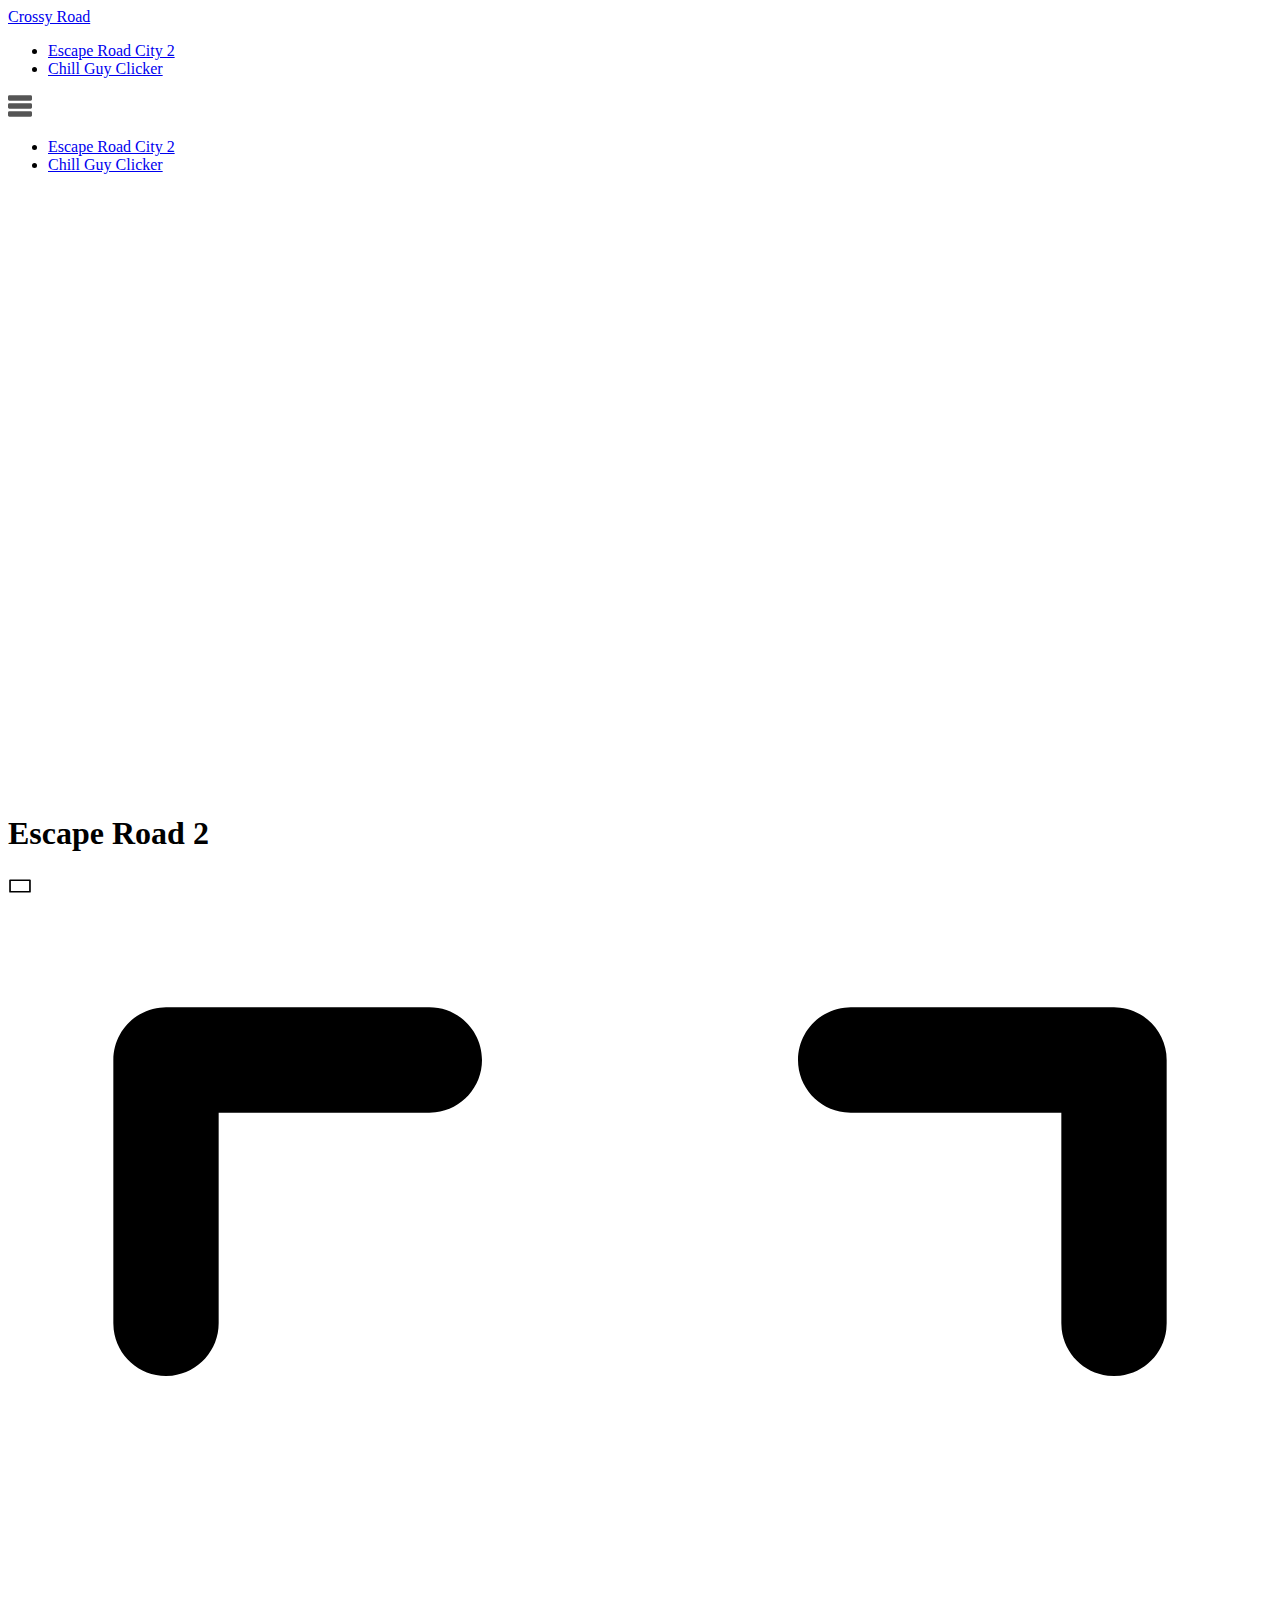
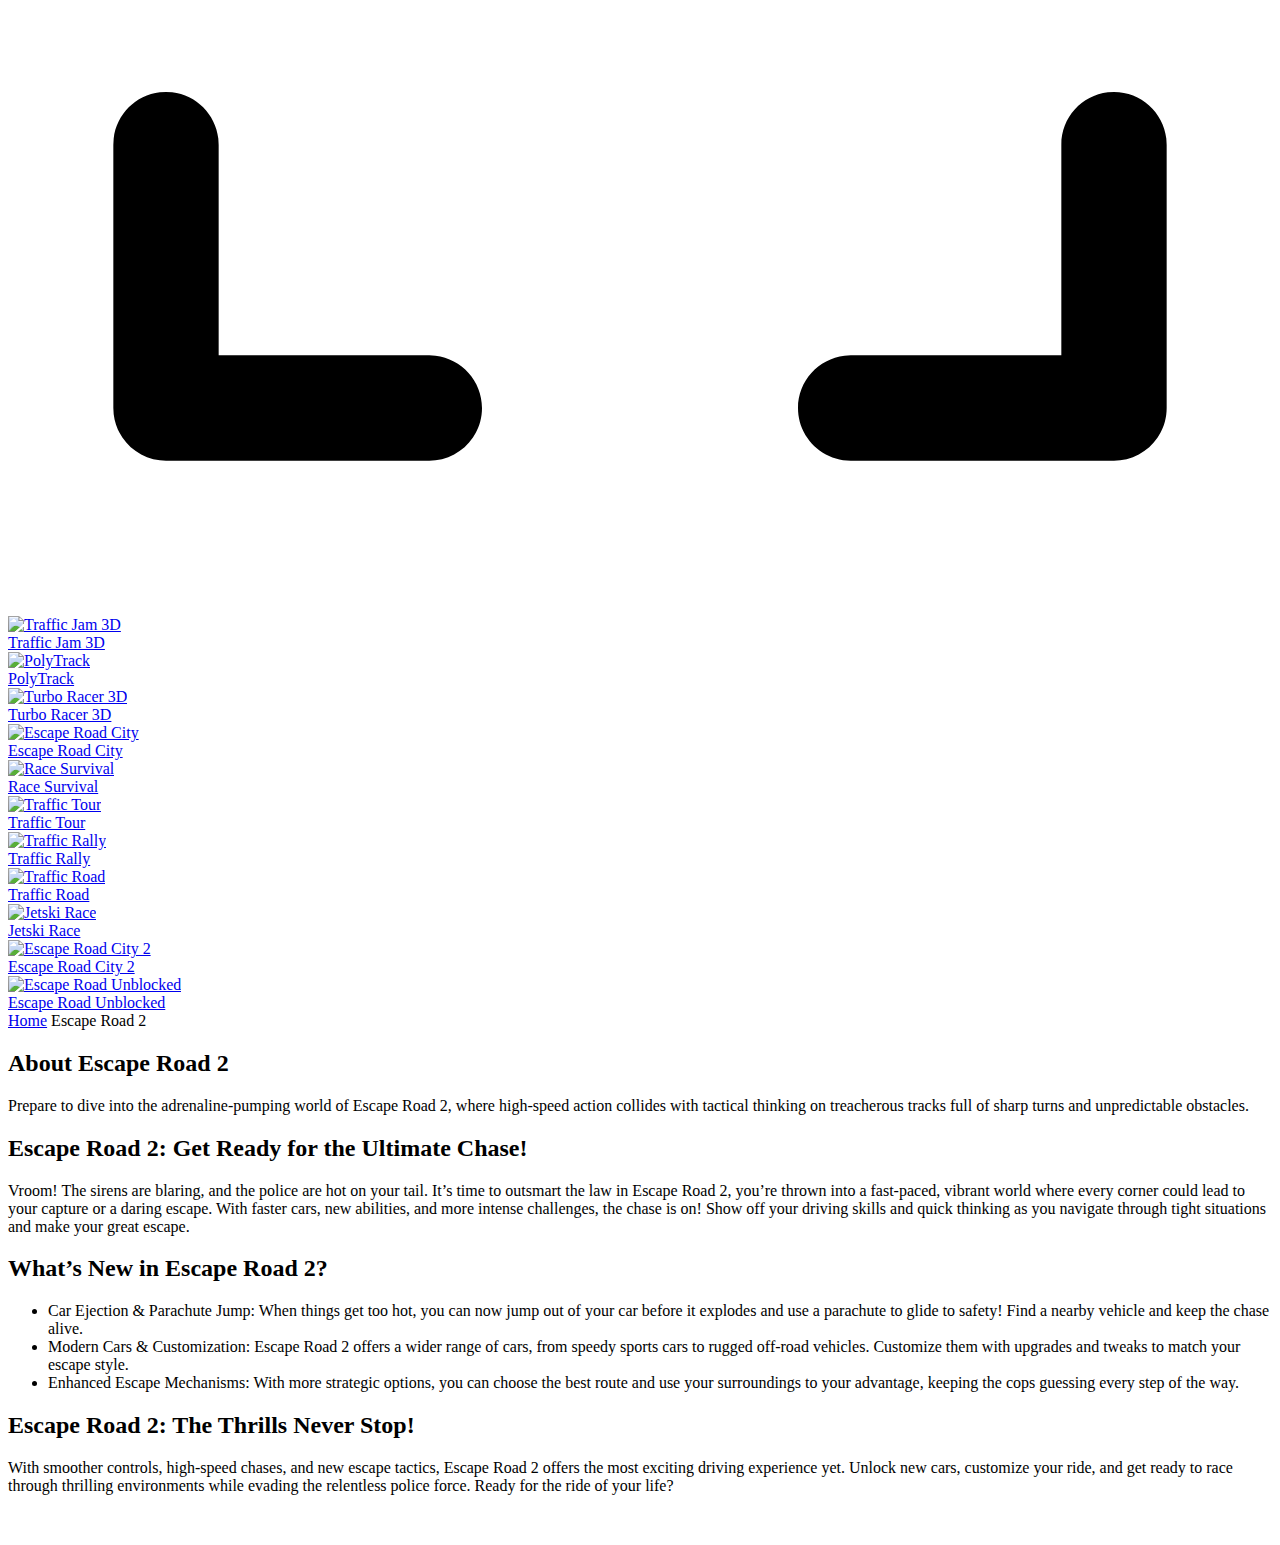
==== escape-road-2.html @ 3a6bf455 "Add files via upload" ====
<!DOCTYPE html>
<html lang="en-US">
<head>
    <meta charset="utf-8">
    <meta http-equiv="X-UA-Compatible" content="IE=edge">
    <meta name="viewport" content="width=device-width, initial-scale=1.0, shrink-to-fit=no">
    <meta http-equiv="content-language" content="en">
    <meta name="external" content="true">
    <meta name="distribution" content="Global">
    <meta http-equiv="audience" content="General">
    <link rel="icon" href="rs/imgs/crossy-road2.png">
    <title>Escape Road 2 - Crossy Road</title>
    <meta name="keywords" content="escape road 2">
    <meta name="news_keywords" content="escape road 2">
    <meta name="description" content="Escape Road 2 - Crossy Road">
    <link rel="stylesheet" type="text/css" href="rs/css/all.css">
    <link rel="preconnect" href="https://fonts.googleapis.com">
    <link rel="preconnect" href="https://fonts.gstatic.com" crossorigin>
    <link href="https://fonts.googleapis.com/css2?family=Nunito+Sans:wght@500;600;700&display=swap" rel="stylesheet">
</head>

<body><!--MENU-->
<header id="header">
    <div class="container">
        <div class="row">
            <div class="p-r d-flex sp al header-bar">
                <div class="bar-logo">
                    <a class="logo-text" href="/">Crossy Road</a>
                </div>
                <nav class="navigation">
                    <ul>
                                                    <li>
                                <a class="menu-link" href="/escape-road-city-2">
                                    <span class="text-menu-link">Escape Road City 2</span>
                                </a>
                            </li>
                                                    <li>
                                <a class="menu-link" href="/chill-guy-clicker">
                                    <span class="text-menu-link">Chill Guy Clicker</span>
                                </a>
                            </li>
                                            </ul>
                </nav>
                <div class="center-box merge_icon icon-menu-mobile">
                    <svg fill="#555" height="24" viewBox="0 -21 384 384" width="24" xmlns="http://www.w3.org/2000/svg">
                        <path d="m362.667969 0h-341.335938c-11.753906 0-21.332031 9.578125-21.332031 21.332031v42.667969c0 11.753906 9.578125 21.332031 21.332031 21.332031h341.335938c11.753906 0 21.332031-9.578125 21.332031-21.332031v-42.667969c0-11.753906-9.578125-21.332031-21.332031-21.332031zm0 0">
                        </path>
                        <path d="m362.667969 128h-341.335938c-11.753906 0-21.332031 9.578125-21.332031 21.332031v42.667969c0 11.753906 9.578125 21.332031 21.332031 21.332031h341.335938c11.753906 0 21.332031-9.578125 21.332031-21.332031v-42.667969c0-11.753906-9.578125-21.332031-21.332031-21.332031zm0 0">
                        </path>
                        <path d="m362.667969 256h-341.335938c-11.753906 0-21.332031 9.578125-21.332031 21.332031v42.667969c0 11.753906 9.578125 21.332031 21.332031 21.332031h341.335938c11.753906 0 21.332031-9.578125 21.332031-21.332031v-42.667969c0-11.753906-9.578125-21.332031-21.332031-21.332031zm0 0">
                        </path>
                    </svg>
                </div>
            </div>
        </div>
    </div>

    <!--Mobil MENU-->
    <div class="mobile-dropdown" id="mobile-dropdown">
        <div class="container">
            <div class="row">
                <nav class="nav-mobile-controler">
                    <ul>
                                                    <li>
                                <a class="menu-link-mobile" href="/escape-road-city-2">
                                    <span class="text-menu-link">Escape Road City 2</span>
                                </a>
                            </li>
                                                    <li>
                                <a class="menu-link-mobile" href="/chill-guy-clicker">
                                    <span class="text-menu-link">Chill Guy Clicker</span>
                                </a>
                            </li>
                                            </ul>
                </nav>
            </div>
        </div>
    </div>
    <!--END Mobile menu-->
</header>
<!--END MENU--><!--GAME PLAY-->
<div id="game-page" class="main">
    <div class="container">
        <div class="row-flex">
            <div class="main-flex">
                <div class="row">
                    <div class="frame-box-game">
                        <iframe title="Escape Road 2" id="iframehtml5" class="d-block" width="100%" height="600px" target="_parent" src="https://sprunkiphase3.io/escape-road-2.embed/" frameborder="0" border="0" scrolling="no" allowfullscreen=""></iframe>
                        <div class="header-game">
                            <div class="box-header">
                                <h1>Escape Road 2</h1>
                                <div class="header-game-extend">
                                    <span class="us-expand" id="half-expand" onclick="theaterMode()">
                                        <svg class="scale-anim" width="24" height="24" viewBox="0 0 100 100" xmlns="http://www.w3.org/2000/svg" xmlns:xlink="http://www.w3.org/1999/xlink" aria-hidden="true" role="img" class="iconify iconify--gis" preserveAspectRatio="xMidYMid meet">
                                            <path d="M8.5 22.5A3.5 3.5 0 0 0 5 26v48a3.5 3.5 0 0 0 3.5 3.5h83A3.5 3.5 0 0 0 95 74V26a3.5 3.5 0 0 0-3.5-3.5h-83zm3.5 7h76v41H12v-41z">
                                            </path>
                                        </svg>
                                    </span>
                                    <span class="expand-btn" id="expand">
                                        <svg class="scale-anim" viewBox="0 0 24 24" xmlns="http://www.w3.org/2000/svg">
                                            <path d="M3,15 L3.11662113,15.0067277 C3.57570299,15.0600494 3.93995063,15.424297 3.99327227,15.8833789 L4,16 L4,20 L8,20 L8.11662113,20.0067277 C8.61395981,20.0644928 9,20.4871642 9,21 C9,21.5128358 8.61395981,21.9355072 8.11662113,21.9932723 L8,22 L3,22 L2.88337887,21.9932723 C2.42429701,21.9399506 2.06004937,21.575703 2.00672773,21.1166211 L2,21 L2,16 L2.00672773,15.8833789 C2.06004937,15.424297 2.42429701,15.0600494 2.88337887,15.0067277 L3,15 Z M21,15 C21.5128358,15 21.9355072,15.3860402 21.9932723,15.8833789 L22,16 L22,21 C22,21.5128358 21.6139598,21.9355072 21.1166211,21.9932723 L21,22 L16,22 C15.4477153,22 15,21.5522847 15,21 C15,20.4871642 15.3860402,20.0644928 15.8833789,20.0067277 L16,20 L20,20 L20,16 C20,15.4871642 20.3860402,15.0644928 20.8833789,15.0067277 L21,15 Z M8,2 C8.55228475,2 9,2.44771525 9,3 C9,3.51283584 8.61395981,3.93550716 8.11662113,3.99327227 L8,4 L4,4 L4,8 C4,8.51283584 3.61395981,8.93550716 3.11662113,8.99327227 L3,9 C2.48716416,9 2.06449284,8.61395981 2.00672773,8.11662113 L2,8 L2,3 C2,2.48716416 2.38604019,2.06449284 2.88337887,2.00672773 L3,2 L8,2 Z M21,2 L21.1166211,2.00672773 C21.575703,2.06004937 21.9399506,2.42429701 21.9932723,2.88337887 L22,3 L22,8 L21.9932723,8.11662113 C21.9399506,8.57570299 21.575703,8.93995063 21.1166211,8.99327227 L21,9 L20.8833789,8.99327227 C20.424297,8.93995063 20.0600494,8.57570299 20.0067277,8.11662113 L20,8 L20,4 L16,4 L15.8833789,3.99327227 C15.3860402,3.93550716 15,3.51283584 15,3 C15,2.48716416 15.3860402,2.06449284 15.8833789,2.00672773 L16,2 L21,2 Z" />
                                        </svg>
                                    </span>
                                </div>
                            </div>
                        </div>
                        <span class="exit-fullscreen hidden" id="_exit_full_screen">
                            <svg fill="#fff" width="24" height="24" version="1.1" id="Capa_1" x="0px" y="0px" viewBox="0 0 512.001 512.001" style="enable-background: new 0 0 512.001 512.001;">
                                <g>
                                    <g>
                                        <path d="M284.286,256.002L506.143,34.144c7.811-7.811,7.811-20.475,0-28.285c-7.811-7.81-20.475-7.811-28.285,0L256,227.717 L34.143,5.859c-7.811-7.811-20.475-7.811-28.285,0c-7.81,7.811-7.811,20.475,0,28.285l221.857,221.857L5.858,477.859 c-7.811,7.811-7.811,20.475,0,28.285c3.905,3.905,9.024,5.857,14.143,5.857c5.119,0,10.237-1.952,14.143-5.857L256,284.287 l221.857,221.857c3.905,3.905,9.024,5.857,14.143,5.857s10.237-1.952,14.143-5.857c7.811-7.811,7.811-20.475,0-28.285 L284.286,256.002z">
                                        </path>
                                    </g>
                                </g>
                            </svg>
                        </span>
                    </div>
                </div>
                <br />
                <div class="row">
                    <div class="game-flex" id="ajax-append">
                                                    <div class="game-flex-item">
																	<a class="flex-item" href="/traffic-jam-3d">
								                                    <img width="180" height="180" src="rs/imgs/traffic-jam-3d-fb1.jpg" title="Traffic Jam 3D" alt="Traffic Jam 3D" />
                                    <div class="header-flex-item"><a class="text-overflow header-game-title" href="/traffic-jam-3d">Traffic Jam 3D</a></div>
                                </a>
                            </div>
                                                    <div class="game-flex-item">
																	<a class="flex-item" href="/polytrack">
								                                    <img width="180" height="180" src="rs/imgs/polytrack-unblocked.png" title="PolyTrack" alt="PolyTrack" />
                                    <div class="header-flex-item"><a class="text-overflow header-game-title" href="/polytrack">PolyTrack</a></div>
                                </a>
                            </div>
                                                    <div class="game-flex-item">
																	<a class="flex-item" href="/turbo-racer-3d">
								                                    <img width="180" height="180" src="rs/imgs/turbo-racer-3d.png" title="Turbo Racer 3D" alt="Turbo Racer 3D" />
                                    <div class="header-flex-item"><a class="text-overflow header-game-title" href="/turbo-racer-3d">Turbo Racer 3D</a></div>
                                </a>
                            </div>
                                                    <div class="game-flex-item">
																	<a class="flex-item" href="/escape-road-city">
								                                    <img width="180" height="180" src="rs/imgs/escaperoadcity_1735657512_994.jpg" title="Escape Road City" alt="Escape Road City" />
                                    <div class="header-flex-item"><a class="text-overflow header-game-title" href="/escape-road-city">Escape Road City</a></div>
                                </a>
                            </div>
                                                    <div class="game-flex-item">
																	<a class="flex-item" href="/race-survival">
								                                    <img width="180" height="180" src="rs/imgs/race-survival-tr1.png" title="Race Survival" alt="Race Survival" />
                                    <div class="header-flex-item"><a class="text-overflow header-game-title" href="/race-survival">Race Survival</a></div>
                                </a>
                            </div>
                                                    <div class="game-flex-item">
																	<a class="flex-item" href="/traffic-tour">
								                                    <img width="180" height="180" src="rs/imgs/traffic-tour-d.png" title="Traffic Tour" alt="Traffic Tour" />
                                    <div class="header-flex-item"><a class="text-overflow header-game-title" href="/traffic-tour">Traffic Tour</a></div>
                                </a>
                            </div>
                                                    <div class="game-flex-item">
																	<a class="flex-item" href="/traffic-rally">
								                                    <img width="180" height="180" src="rs/imgs/traffic-rally-fb1.png" title="Traffic Rally" alt="Traffic Rally" />
                                    <div class="header-flex-item"><a class="text-overflow header-game-title" href="/traffic-rally">Traffic Rally</a></div>
                                </a>
                            </div>
                                                    <div class="game-flex-item">
																	<a class="flex-item" href="/traffic-road">
								                                    <img width="180" height="180" src="rs/imgs/trafficroad.png" title="Traffic Road" alt="Traffic Road" />
                                    <div class="header-flex-item"><a class="text-overflow header-game-title" href="/traffic-road">Traffic Road</a></div>
                                </a>
                            </div>
                                                    <div class="game-flex-item">
																	<a class="flex-item" href="/jetski-race">
								                                    <img width="180" height="180" src="rs/imgs/jetski-race-game-taproad.io.png" title="Jetski Race" alt="Jetski Race" />
                                    <div class="header-flex-item"><a class="text-overflow header-game-title" href="/jetski-race">Jetski Race</a></div>
                                </a>
                            </div>
                                                    <div class="game-flex-item">
																	<a class="flex-item" href="/escape-road-city-2">
								                                    <img width="180" height="180" src="rs/imgs/escape-road-city-2.png" title="Escape Road City 2" alt="Escape Road City 2" />
                                    <div class="header-flex-item"><a class="text-overflow header-game-title" href="/escape-road-city-2">Escape Road City 2</a></div>
                                </a>
                            </div>
                                                    <div class="game-flex-item">
																	<a class="flex-item" href="/escape-road">
								                                    <img width="180" height="180" src="rs/imgs/escaperoad-game.png" title="Escape Road Unblocked" alt="Escape Road Unblocked" />
                                    <div class="header-flex-item"><a class="text-overflow header-game-title" href="/escape-road">Escape Road Unblocked</a></div>
                                </a>
                            </div>
                                            </div>
                </div>
                <div class="row">
                    <div class="frame-box-game">
                        <div class="text-area">
                            <div class="d-flex us-game-info">
                                <div class="bread-crumb">
                                    <div class="overwrite-breadcumb">
                                        <div class="d-flex al sp bread-crumb-list">
                                            <div class="d-flex al sp">
                                                <a class="bread-crumb-item" href="/">Home</a>
                                                <span class="bread-crumb-item bread-after">Escape Road 2</span>
                                            </div>
                                        </div>
                                    </div>
                                </div>
                            </div>
                            <div class="text-area--content">
                                <h2>About Escape Road 2</h2><div class="n4sEPd">
<div class="FFpbKc">
<div class="xMmqsf">
<p>Prepare to dive into the adrenaline-pumping world of Escape Road 2, where high-speed action collides with tactical thinking on treacherous tracks full of sharp turns and unpredictable obstacles.</p>
<h2>Escape Road 2: Get Ready for the Ultimate Chase!</h2>
<p>Vroom! The sirens are blaring, and the police are hot on your tail. It&rsquo;s time to outsmart the law in Escape Road 2, you&rsquo;re thrown into a fast-paced, vibrant world where every corner could lead to your capture or a daring escape. With faster cars, new abilities, and more intense challenges, the chase is on! Show off your driving skills and quick thinking as you navigate through tight situations and make your great escape.</p>
<h2>What&rsquo;s New in Escape Road 2?</h2>
<ul>
<li>Car Ejection &amp; Parachute Jump: When things get too hot, you can now jump out of your car before it explodes and use a parachute to glide to safety! Find a nearby vehicle and keep the chase alive.</li>
<li>Modern Cars &amp; Customization: Escape Road 2 offers a wider range of cars, from speedy sports cars to rugged off-road vehicles. Customize them with upgrades and tweaks to match your escape style.</li>
<li>Enhanced Escape Mechanisms: With more strategic options, you can choose the best route and use your surroundings to your advantage, keeping the cops guessing every step of the way.</li>
</ul>
<h2>Escape Road 2: The Thrills Never Stop!</h2>
<p>With smoother controls, high-speed chases, and new escape tactics, Escape Road 2 offers the most exciting driving experience yet. Unlock new cars, customize your ride, and get ready to race through thrilling environments while evading the relentless police force. Ready for the ride of your life?</p>
<p>&nbsp;</p>
</div>
</div>
</div>                                                            </div>
                        </div>
                    </div>
                </div>
            </div>
        </div>
    </div>
</div>

<!--END GAME PLAY--><footer>
    <script src="rs/js/jquery-3.4.1.min.js"></script>
    <script src="rs/js/footer.js"></script>
</footer>
</body>
</html>
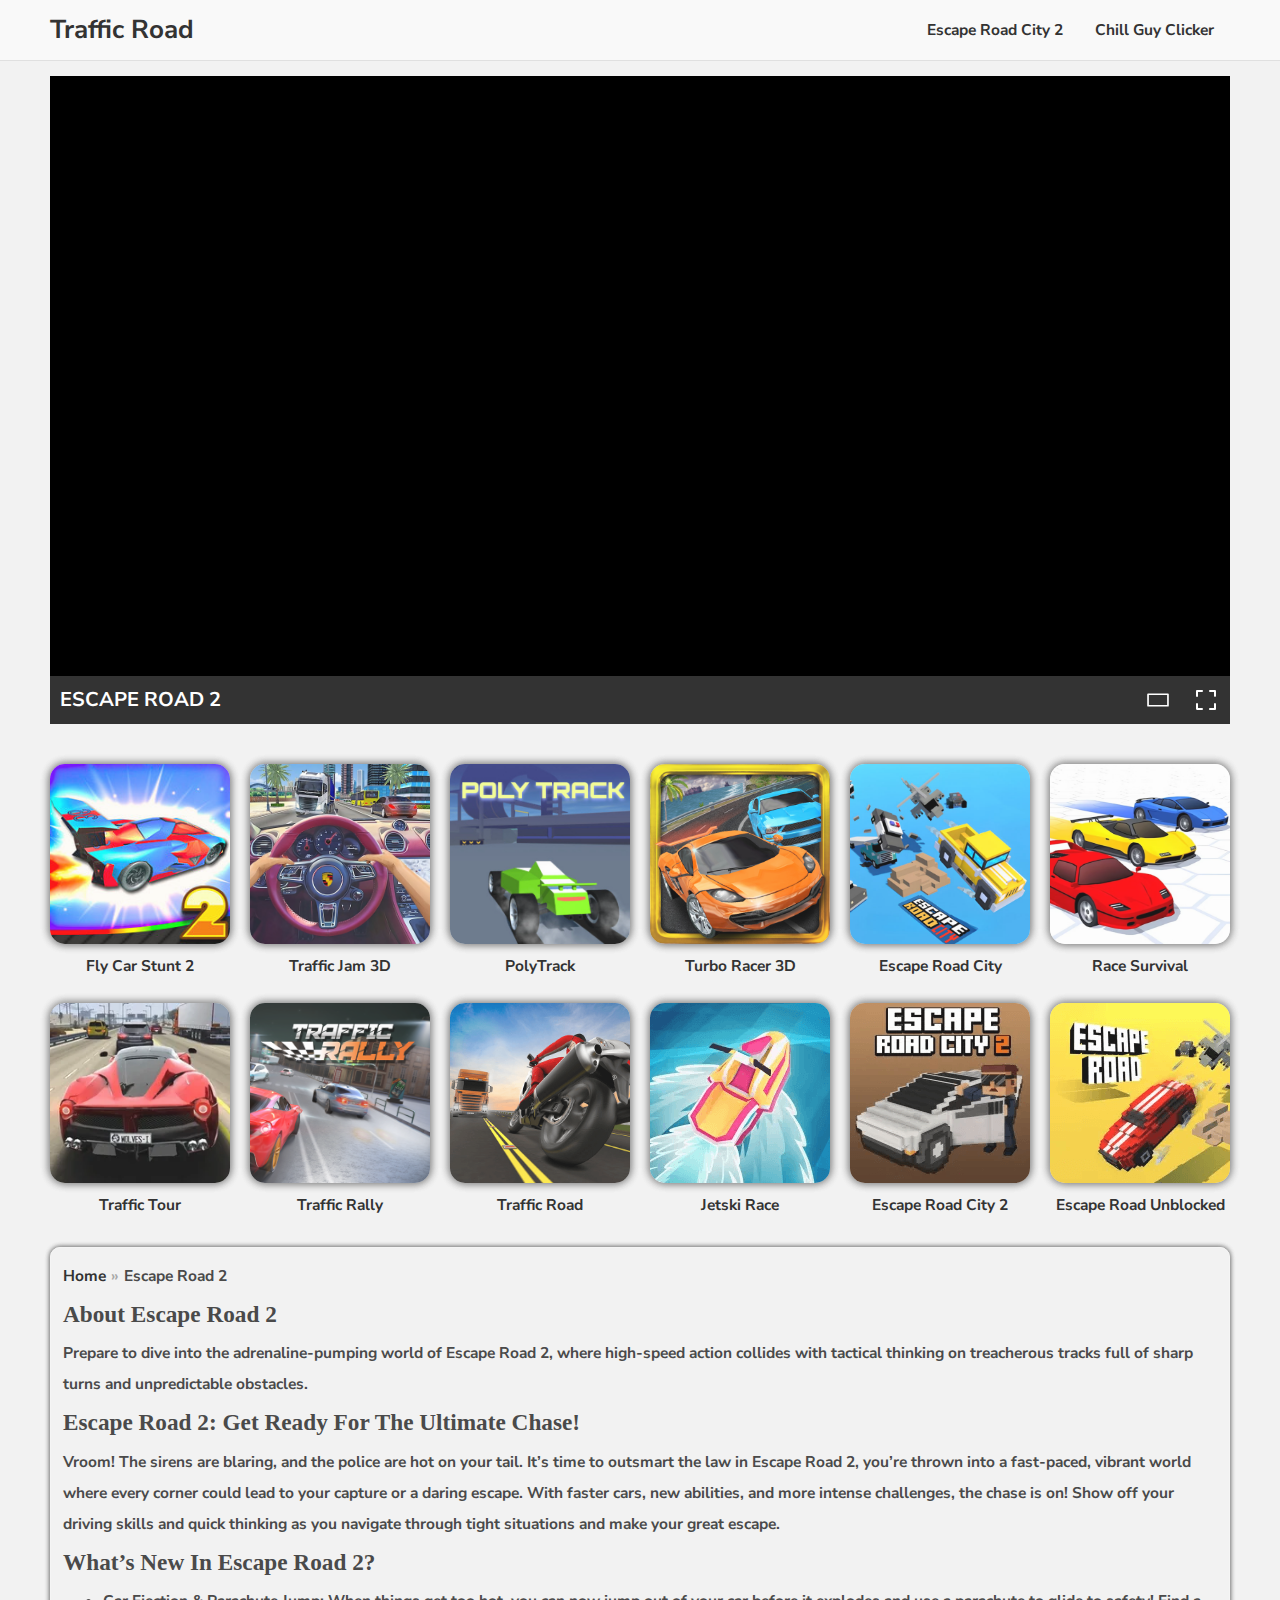
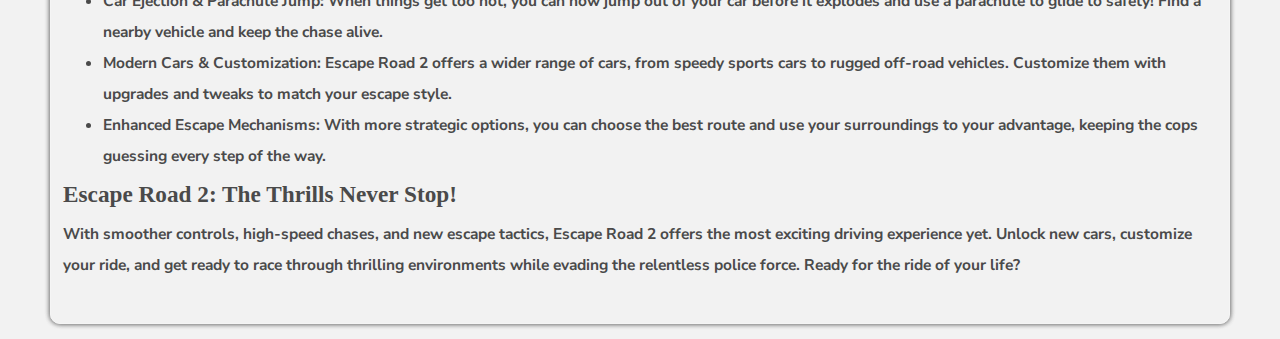
==== commit a071bc67: "Add files via upload" ====
--- a/escape-road-2.html
+++ b/escape-road-2.html
@@ -8,11 +8,11 @@
     <meta name="external" content="true">
     <meta name="distribution" content="Global">
     <meta http-equiv="audience" content="General">
-    <link rel="icon" href="rs/imgs/crossy-road2.png">
-    <title>Escape Road 2 - Crossy Road</title>
+    <link rel="icon" href="rs/imgs/traffic-road3.jpg">
+    <title>Escape Road 2 - Traffic Road</title>
     <meta name="keywords" content="escape road 2">
     <meta name="news_keywords" content="escape road 2">
-    <meta name="description" content="Escape Road 2 - Crossy Road">
+    <meta name="description" content="Escape Road 2 - Traffic Road">
     <link rel="stylesheet" type="text/css" href="rs/css/all.css">
     <link rel="preconnect" href="https://fonts.googleapis.com">
     <link rel="preconnect" href="https://fonts.gstatic.com" crossorigin>
@@ -25,7 +25,7 @@
         <div class="row">
             <div class="p-r d-flex sp al header-bar">
                 <div class="bar-logo">
-                    <a class="logo-text" href="/">Crossy Road</a>
+                    <a class="logo-text" href="/">Traffic Road</a>
                 </div>
                 <nav class="navigation">
                     <ul>
@@ -120,6 +120,12 @@
                 <div class="row">
                     <div class="game-flex" id="ajax-append">
                                                     <div class="game-flex-item">
+																	<a class="flex-item" href="/fly-car-stunt-2">
+								                                    <img width="180" height="180" src="rs/imgs/fly-car-stunt-2-tr1.jpg" title="Fly Car Stunt 2" alt="Fly Car Stunt 2" />
+                                    <div class="header-flex-item"><a class="text-overflow header-game-title" href="/fly-car-stunt-2">Fly Car Stunt 2</a></div>
+                                </a>
+                            </div>
+                                                    <div class="game-flex-item">
 																	<a class="flex-item" href="/traffic-jam-3d">
 								                                    <img width="180" height="180" src="rs/imgs/traffic-jam-3d-fb1.jpg" title="Traffic Jam 3D" alt="Traffic Jam 3D" />
                                     <div class="header-flex-item"><a class="text-overflow header-game-title" href="/traffic-jam-3d">Traffic Jam 3D</a></div>
@@ -162,7 +168,7 @@
                                 </a>
                             </div>
                                                     <div class="game-flex-item">
-																	<a class="flex-item" href="/traffic-road">
+																	<a class="flex-item" href="/">
 								                                    <img width="180" height="180" src="rs/imgs/trafficroad.png" title="Traffic Road" alt="Traffic Road" />
                                     <div class="header-flex-item"><a class="text-overflow header-game-title" href="/traffic-road">Traffic Road</a></div>
                                 </a>
--- a/rs/css/all.css
+++ b/rs/css/all.css
@@ -0,0 +1,1183 @@
+html {
+    line-height: 1.15;
+    -webkit-text-size-adjust: 100%;
+}
+
+body {
+    margin: 0;
+}
+
+main {
+    display: block;
+}
+
+h1 {
+    font-size: 2em;
+    margin: 0.67em 0;
+}
+
+hr {
+    box-sizing: content-box;
+    height: 0;
+    overflow: visible;
+}
+
+pre {
+    font-family: monospace, monospace;
+    font-size: 1em;
+}
+
+a {
+    background-color: transparent;
+}
+
+abbr[title] {
+    border-bottom: none;
+    text-decoration: underline;
+    text-decoration: underline dotted;
+}
+
+b, strong {
+    font-weight: bolder;
+}
+
+code, kbd, samp {
+    font-family: monospace, monospace;
+    font-size: 1em;
+}
+
+small {
+    font-size: 80%;
+}
+
+sub, sup {
+    font-size: 75%;
+    line-height: 0;
+    position: relative;
+    vertical-align: baseline;
+}
+
+sub {
+    bottom: -0.25em;
+}
+
+sup {
+    top: -0.5em;
+}
+
+img {
+    border-style: none;
+}
+
+button, input, optgroup, select, textarea {
+    font-family: inherit;
+    font-size: 100%;
+    line-height: 1.15;
+    margin: 0;
+}
+
+button, input {
+    overflow: visible;
+}
+
+button, select {
+    text-transform: none;
+}
+
+button, [type="button"], [type="reset"], [type="submit"] {
+    -webkit-appearance: button;
+}
+
+button::-moz-focus-inner, [type="button"]::-moz-focus-inner, [type="reset"]::-moz-focus-inner, [type="submit"]::-moz-focus-inner {
+    border-style: none;
+    padding: 0;
+}
+
+button:-moz-focusring, [type="button"]:-moz-focusring, [type="reset"]:-moz-focusring, [type="submit"]:-moz-focusring {
+    outline: 1px dotted ButtonText;
+}
+
+fieldset {
+    padding: 0.35em 0.75em 0.625em;
+}
+
+legend {
+    box-sizing: border-box;
+    color: inherit;
+    display: table;
+    max-width: 100%;
+    padding: 0;
+    white-space: normal;
+}
+
+progress {
+    vertical-align: baseline;
+}
+
+textarea {
+    overflow: auto;
+}
+
+[type="checkbox"], [type="radio"] {
+    box-sizing: border-box;
+    padding: 0;
+}
+
+[type="number"]::-webkit-inner-spin-button, [type="number"]::-webkit-outer-spin-button {
+    height: auto;
+}
+
+[type="search"] {
+    -webkit-appearance: textfield;
+    outline-offset: -2px;
+}
+
+[type="search"]::-webkit-search-decoration {
+    -webkit-appearance: none;
+}
+
+::-webkit-file-upload-button {
+    -webkit-appearance: button;
+    font: inherit;
+}
+
+details {
+    display: block;
+}
+
+summary {
+    display: list-item;
+}
+
+template {
+    display: none;
+}
+
+[hidden] {
+    display: none;
+}
+
+.container-game {
+    width: 1370px;
+    padding-right: 15px;
+    padding-left: 15px;
+    margin-right: auto;
+    margin-left: auto;
+}
+
+@media (max-width: 1399px) {
+    .container-game {
+        width: 1140px;
+    }
+}
+
+@media (max-width: 1199px) {
+    .container-game {
+        width: 960px;
+    }
+}
+
+@media (max-width: 991px) {
+    .container-game {
+        width: 100%;
+    }
+}
+
+/* Thiet lap quang cao*/
+
+.ads {
+    width: 100%;
+}
+
+.ads-margin {
+    width: fit-content;
+    margin: auto;
+}
+
+.ads-left {
+    display: none;
+    position: absolute;
+    top: 155px;
+    left: 0;
+    text-align: left;
+    height: 600px;
+}
+
+.ads-right {
+    display: none;
+    position: absolute;
+    top: 155px;
+    right: 0;
+    text-align: right;
+}
+
+.ads-content {
+    height: 600px;
+}
+
+.ads-box {
+    width: fit-content;
+}
+
+.ads-title {
+    display: block;
+    text-align: center;
+    background: 0 0;
+    font-size: 11px;
+    margin: 0;
+    padding: 0;
+    color: #b3b3b3;
+    opacity: .6
+}
+
+.horizontal-title {
+    text-align: left !important
+}
+
+.ads, .ads-left, .ads-right {
+    z-index: 100;
+}
+
+@media (min-width: 1340px) {
+    .ads-left {
+        display: block;
+    }
+
+    .ads-right {
+        display: block;
+    }
+
+    .ads-content {
+        width: 160px;
+    }
+}
+
+@media (min-width: 1880px) {
+    .ads-left {
+        display: block;
+    }
+
+    .ads-right {
+        display: block;
+    }
+
+    .ads-content {
+        width: 300px;
+    }
+}
+
+#expand {
+    cursor: pointer !important;
+}
+
+.force_full_screen {
+    position: fixed !important;
+    width: 100% !important;
+    height: 100% !important;
+    z-index: 99999;
+    top: 0px !important;
+    border: 0px !important;
+    left: 0px !important;
+    right: 0px !important;
+    cursor: pointer !important;
+}
+
+* {
+    margin: 0;
+    padding: 0;
+    border: 0;
+    outline: none;
+    -webkit-box-sizing: border-box;
+    box-sizing: border-box;
+}
+
+html {
+    font-family: 'Nunito Sans', sans-serif;
+    -moz-osx-font-smoothing: grayscale;
+    -webkit-font-smoothing: antialiased;
+    text-rendering: optimizeLegibility;
+    -webkit-text-size-adjust: 100%;
+    -moz-text-size-adjust: 100%;
+    -ms-text-size-adjust: 100%;
+    text-size-adjust: 100%;
+}
+
+body {
+    font-size: 15.5px;
+    line-height: 1.6;
+    background-color: #f2f2f2;
+    font-weight: 700;
+    color: #4a4a4a;
+    overflow-wrap: break-word;
+    word-wrap: break-word;
+    width: 100%;
+    height: 100%;
+}
+
+a {
+    text-decoration: none;
+    cursor: pointer;
+    background-color: transparent;
+    outline: none;
+    color: #333;
+    -webkit-transition: all .3s ease;
+    -moz-transition: all .3s ease;
+    -ms-transition: all .3s ease;
+    -o-transition: all .3s ease;
+    transition: all .3s ease;
+}
+
+ul, li {
+    list-style: none;
+    padding: 0;
+    margin: 0;
+}
+
+h1, h2, h3, h4 {
+    font-weight: normal;
+    margin: 0;
+}
+
+table {
+    border-collapse: collapse;
+}
+
+table th, table td {
+    font-weight: normal;
+    text-align: left;
+    vertical-align: top;
+}
+
+input, select, textarea, button {
+    background-color: transparent;
+    outline: none;
+}
+
+button {
+    -webkit-transition: background-color 0.2s ease 0s, color 0.2s ease 0s, border-color 0.2s ease 0s;
+    -moz-transition: background-color 0.2s ease 0s, color 0.2s ease 0s, border-color 0.2s ease 0s;
+    -o-transition: background-color 0.2s ease 0s, color 0.2s ease 0s, border-color 0.2s ease 0s;
+    transition: background-color 0.2s ease 0s, color 0.2s ease 0s, border-color 0.2s ease 0s;
+}
+
+input, button {
+    border: 0;
+}
+
+.container {
+    position: relative;
+    width: 1200px;
+    margin: auto;
+    /*padding: 0 15px;*/
+    box-sizing: border-box;
+}
+
+.row {
+    width: 100%;
+}
+
+.font-bold {
+    font-weight: bold;
+}
+
+.d-block {
+    display: block;
+}
+
+.d-inline {
+    display: inline-block;
+}
+
+.d-flex {
+    display: flex;
+}
+
+.d-r-flex {
+    display: flex;
+    flex-wrap: wrap;
+}
+
+.d-c-flex {
+    display: flex;
+    flex-direction: column;
+}
+
+.sp {
+    justify-content: space-between;
+}
+
+.jc {
+    justify-content: center;
+}
+
+.bz {
+    box-sizing: border-box;
+}
+
+.p-r {
+    position: relative;
+}
+
+.bg-fff {
+    background-color: #fff;
+}
+
+.absolute {
+    position: absolute;
+    top: 50%;
+}
+
+.text-overflow {
+    overflow: hidden;
+    text-overflow: ellipsis;
+    display: -webkit-box;
+    -webkit-line-clamp: 1;
+    -webkit-box-orient: vertical;
+    line-height: 1.5;
+}
+
+.text-center {
+    text-align: center;
+}
+
+.text-uppercase {
+    text-transform: uppercase;
+}
+
+.text-capitalize {
+    text-transform: capitalize;
+}
+
+.m-r {
+    margin-right: 10px;
+}
+
+.m-t {
+    margin: 10px 0;
+}
+
+.flex-start {
+    justify-content: flex-start;
+}
+
+.flex-end {
+    justify-content: flex-end;
+}
+
+.gif {
+    width: 100%;
+    text-align: center;
+    padding: 10px 0;
+}
+
+#loading_img {
+    width: 50px;
+    height: 50px;
+    background-color: transparent !important;
+}
+
+.hidden {
+    display: none;
+}
+
+.w-full {
+    width: 100%;
+}
+
+.h-full {
+    height: 100%;
+}
+
+.font-fff {
+    color: #fff;
+}
+
+.center-box {
+    display: flex;
+    justify-content: center;
+    align-items: center;
+}
+
+.al {
+    align-items: center;
+}
+
+.loadingImage {
+    width: 50px;
+    height: 50px;
+    background-color: transparent !important;
+    animation: loadingAnimation 1s linear infinite;
+}
+
+@keyframes loadingAnimation {
+    to {
+        transform: rotate(360deg);
+    }
+}
+
+.loading_page {
+    position: absolute;
+    top: 50%;
+    left: 50%;
+    width: 44px;
+    height: 44px;
+    transform: translate(-50%, -50%);
+    z-index: 99;
+}
+
+.layer-loading {
+    position: fixed;
+    top: 0;
+    left: 0;
+    width: 100%;
+    height: 100%;
+    z-index: 98;
+    background-color: rgba(35, 39, 65, .65);
+}
+
+.grid-clayover {
+    display: grid;
+    grid-template-columns: repeat(auto-fill, 200px);
+    gap: 10px;
+    grid-auto-rows: 200px;
+    grid-auto-flow: row dense;
+    justify-content: center;
+}
+
+.grid-item {
+    padding: 0;
+    transition: all .6s ease;
+    transition-property: transform;
+    display: inline-block;
+    box-sizing: content-box;
+    position: relative;
+    vertical-align: text-top;
+}
+
+.span-2x1 {
+    grid-column-end: span 2;
+}
+
+.span-2x2 {
+    grid-column-end: span 2;
+    grid-row-end: span 2;
+}
+
+.span-3x3 {
+    grid-column-end: span 3;
+    grid-row-end: span 3;
+}
+
+.span-ads {
+    display: flex;
+    align-items: center;
+    justify-content: center;
+}
+
+.clear {
+    clear: both;
+}
+
+.throw-ads-970x90, .throw-ads-300x600, .throw-ads-160x600, .throw-ads-300x250, .throw-ads-768x90, .throw-ads-468x60, .throw-ads-320x50, .span-ads, .throw-ads-200x200, .throw-ads-320x90 {
+    display: none;
+}
+
+.horizontal-ads {
+    padding: 10px 0;
+}
+
+.vertical-ads {
+    padding: 0 10px;
+}
+
+/*menu*/
+header {
+    position: relative;
+    width: 100%;
+    background-color: #fff;
+    border-bottom: 1px solid #e0e0e0;
+    background-color: #f9f9f9;
+}
+
+.header-bar {
+    min-height: 60px;
+    padding: 0 10px;
+}
+
+.logo-text {
+    font-size: 26px;
+    text-transform: capitalize;
+}
+
+.navigation>ul {
+    display: flex;
+    align-items: center;
+}
+
+.navigation>ul>li {
+    display: inline-block;
+}
+
+.menu-link {
+    padding: 12px 16px;
+    text-transform: capitalize;
+    white-space: nowrap;
+    display: block;
+}
+
+.text-menu-link {
+    position: relative;
+}
+
+.text-menu-link:after {
+    content: '';
+    position: absolute;
+    bottom: 0;
+    left: 0;
+    width: 100%;
+    height: 3px;
+    bottom: -30%;
+    background-color: rgba(0, 0, 0, .1);
+    content: '';
+    opacity: 0;
+    -webkit-transition: all .25s ease-out;
+    -moz-transition: all .25s ease-out;
+    -ms-transition: all .25s ease-out;
+    -o-transition: all .25s ease-out;
+    transition: all .25s ease-out;
+    -webkit-transform: translateY(10px);
+    -moz-transform: translateY(10px);
+    -ms-transform: translateY(10px);
+    -o-transform: translateY(10px);
+    transform: translateY(10px);
+}
+
+.merge_icon {
+    width: 44px;
+    height: 44px;
+    box-sizing: border-box;
+    cursor: pointer;
+}
+
+.menu-link:hover span:after {
+    opacity: 1;
+    -webkit-transform: translateY(0px);
+    -moz-transform: translateY(0px);
+    -ms-transform: translateY(0px);
+    -o-transform: translateY(0px);
+    transform: translateY(0px);
+}
+
+.search-desktop {
+    position: absolute;
+    right: 0;
+    background-color: #fff;
+    border-top: 3px solid #13aff0;
+    top: 100%;
+    padding: 15px;
+    width: 260px;
+    -webkit-box-shadow: 0 2px 7px rgb(0 0 0 / 10%);
+    -moz-box-shadow: 0 2px 7px rgba(0, 0, 0, .1);
+    box-shadow: 0 2px 7px rgb(0 0 0 / 10%);
+    visibility: hidden;
+    -moz-opacity: 0;
+    -webkit-opacity: 0;
+    opacity: 0;
+    transition: all .25s ease-in-out;
+    z-index: 10;
+}
+
+.txt-search {
+    min-height: 44px;
+    width: 100%;
+    font-size: 14px;
+    line-height: 1.8;
+    padding: 6px 12px;
+    vertical-align: middle;
+    background-color: transparent;
+    color: #333;
+    border: 1px solid #ddd;
+    -webkit-border-radius: 3px;
+    -moz-border-radius: 3px;
+    -ms-border-radius: 3px;
+    border-radius: 3px;
+    -webkit-transition: all .3s ease;
+    -moz-transition: all .3s ease;
+    -ms-transition: all .3s ease;
+    -o-transition: all .3s ease;
+    transition: all .3s ease;
+}
+
+.icon-menu-mobile {
+    position: absolute;
+    top: 50%;
+    right: 0;
+    transform: translateY(-50%);
+    display: none;
+}
+
+.mobile-dropdown {
+    position: absolute;
+    top: 100%;
+    left: 0;
+    width: 100%;
+    background-color: #fff;
+    max-height: 400px;
+    overflow-y: auto;
+    -webkit-box-shadow: 0 2px 6px rgb(0 0 0 / 10%);
+    -moz-box-shadow: 0 2px 6px rgba(0, 0, 0, .1);
+    box-shadow: 0 2px 6px rgb(0 0 0 / 10%);
+    z-index: 10;
+    display: none;
+}
+
+.nav-mobile-controler>ul>li {
+    border-bottom: 1px solid rgba(0, 0, 0, .035);
+    padding: 12px 10px;
+}
+
+.menu-link-mobile {
+    display: block;
+    text-transform: capitalize;
+}
+
+/*game_item*/
+#game-page {
+    padding: 15px 0;
+    min-height: calc(100vh - 186px);
+}
+
+.game-flex {
+    display: flex;
+    flex-wrap: wrap;
+}
+
+.game-flex-item {
+    width: 200px;
+    padding: 10px;
+    box-sizing: border-box;
+}
+
+.game-flex-item img {
+    border-radius: 15px;
+    opacity: 0.9;
+    transition: 0.3s;
+    box-shadow: 0 0 8px grey, 0 0 8px grey;
+    margin-top: 5px;
+    margin-bottom: 10px;
+}
+
+.flex-item {
+    display: flex;
+}
+
+.flex-item:hover img {
+    opacity: 1;
+    transform: scale(1.11);
+    transition-delay: 0.2s;
+    box-shadow: 0 0 1px grey, 0 0 1px grey;
+}
+
+.header-game-title {
+    text-align: center;
+    text-transform: capitalize;
+    color: #333;
+    line-height: 24px;
+}
+
+.header-game-title:hover {
+    color: #000;
+}
+
+.line {
+    width: 100%;
+    height: 4px;
+    background-color: #fff;
+    position: relative;
+    transition: all 0.5s ease-in-out;
+}
+
+.line:before {
+    content: "";
+    position: absolute;
+    top: -10px;
+    left: 0;
+    width: 100%;
+    height: 4px;
+    background-color: #fff;
+    transition: all 0.5s ease-in-out;
+}
+
+.line:after {
+    content: "";
+    position: absolute;
+    bottom: -10px;
+    left: 0;
+    width: 100%;
+    height: 4px;
+    background-color: #fff;
+    transition: all 0.5s ease-in-out;
+}
+
+.line.active {
+    background-color: transparent;
+}
+
+.line.active:before {
+    top: 0;
+    transform: rotate(45deg);
+}
+
+.line.active:after {
+    top: 0;
+    transform: rotate(135deg);
+}
+
+.menu-icon {
+    width: 60px;
+    height: 60px;
+    display: flex;
+    align-items: center;
+    justify-content: center;
+    padding: 10px;
+    cursor: pointer;
+    position: fixed;
+    top: 0;
+    right: 0;
+    z-index: 10;
+}
+
+.text-area h2, .text-area h3, .text-area h4 {
+    text-transform: capitalize;
+    font-weight: 600;
+}
+
+.text-area {
+    margin-top: 20px;
+    padding: 12px;
+    max-width: 100%;
+    overflow: hidden;
+    text-overflow: clip;
+    border: 1px solid whitesmoke;
+    border-radius: 10px;
+    box-shadow: 0 0 5px grey, 0 0 5px grey;
+    line-height: 2;
+}
+
+.text-area ul, .text-area ol {
+    padding-left: 40px;
+}
+
+.text-area ul, .text-area ol, .text-area li {
+    list-style: disc;
+}
+
+.text-area h1, .text-area h2, .text-area h3, .text-areah4, .text-area h5, .text-area h6 {
+    font-weight: bold;
+    font-family: Righteous;
+}
+
+.sticker {
+    position: absolute;
+    top: 0;
+    right: 0;
+    font-size: 11px;
+    text-transform: uppercase;
+}
+
+.sticker:after {
+    font-size: 11px;
+    text-transform: uppercase;
+    color: #fff;
+    border-radius: 16px;
+    padding: 2px 8px;
+}
+
+.hot:after {
+    content: "hot";
+    background-color: #ef0e74;
+}
+
+.new:after {
+    content: "new";
+    background-color: #423491;
+}
+
+.trending:after {
+    content: "trending";
+    background-color: #f68e3b;
+}
+
+/*game_play*/
+.row-flex {
+    display: flex;
+}
+
+.main-flex {
+    width: 100%;
+}
+
+.frame-box-game {
+    padding: 0 10px;
+}
+
+.bread-crumb-item {
+    display: flex;
+    text-transform: capitalize;
+}
+
+.bread-after:before {
+    content: "»";
+    margin: 0 5px;
+    color: #a9a9a9;
+}
+
+.overwrite-breadcumb .bread-after:last-child {
+    cursor: unset;
+}
+
+.header-game {
+    height: auto;
+    overflow: hidden;
+    color: #fff;
+    width: 100%;
+    box-sizing: border-box;
+    /* padding: 5px 10px; */
+    text-align: left;
+    background-color: #333;
+    /* min-height: 50px; */
+}
+
+.box-header {
+    display: flex;
+    width: 100%;
+    justify-content: space-between;
+    flex-wrap: wrap;
+    align-items: center;
+}
+
+.box-header h1 {
+    font-size: 20px;
+    white-space: nowrap;
+    text-transform: uppercase;
+    font-weight: bold;
+    color: #fff;
+    margin-left: 10px;
+}
+
+.header-game-extend {
+    display: flex;
+    align-items: center;
+    justify-content: flex-end;
+}
+
+.header-game-extend>span {
+    box-sizing: border-box;
+    width: 48px;
+    height: 48px;
+    cursor: pointer;
+    display: flex;
+    align-items: center;
+    justify-content: center;
+}
+
+.header-game-extend>span:hover {
+    background-color: #222;
+}
+
+.header-game-extend>span>svg {
+    width: 24px;
+    height: 24px;
+    fill: #fff;
+}
+
+.exit-fullscreen {
+    width: 36px;
+    height: 36px;
+    position: fixed;
+    top: 5px;
+    right: 5px;
+    z-index: 100000;
+    padding: 6px;
+    background-color: rgba(0, 0, 0, 0.65);
+    box-sizing: border-box;
+    cursor: pointer;
+}
+
+@keyframes scale {
+    0% {
+        transform: scale(1);
+    }
+
+    5% {
+        transform: scale(1.05);
+    }
+
+    8% {
+        transform: scale(0.95);
+    }
+
+    12% {
+        transform: scale(1.02);
+    }
+
+    18% {
+        transform: scale(1);
+    }
+}
+
+.scale-anim:hover {
+    animation: scale 3000ms infinite;
+}
+
+@keyframes swing {
+    20% {
+        transform: rotate(5deg);
+    }
+
+    40% {
+        transform: rotate(-5deg);
+    }
+
+    60% {
+        transform: rotate(5deg);
+    }
+
+    80% {
+        transform: rotate(-5deg);
+    }
+
+    100% {
+        transform: rotate(0deg);
+    }
+}
+
+.us-sticker {
+    padding: 5px 12px;
+    border: 1px solid #ddd;
+    margin-right: 10px;
+    margin-top: 5px;
+    margin-bottom: 5px;
+    border-radius: 20px;
+    text-decoration: none;
+    display: inline-block;
+    transition: 0.2s;
+    text-transform: lowercase;
+
+}
+
+.us-sticker:hover {
+    animation: swing 1s infinite;
+}
+
+
+.throw-ads-160x600 {
+    width: 160px;
+    min-width: 160px;
+    margin: 0 auto;
+}
+
+.visible-mobile {
+    display: none;
+}
+
+#recent-game, #recent-game-mobile {
+    display: none;
+}
+
+
+#iframehtml5 {
+    background-color: #000;
+}
+
+@media (min-width: 800px) {
+    .container {
+        width: 800px;
+    }
+}
+
+@media (min-width: 992px) {
+    .app-sidebar {
+        display: block !important;
+    }
+
+    .menu-icon {
+        display: none !important;
+    }
+}
+
+@media (min-width:1000px) {
+    .container {
+        width: 1000px;
+    }
+
+    .throw-ads-970x90, .throw-ads-728x90, .throw-ads-768x90 {
+        display: block;
+    }
+
+    .throw-ads-160x600-right {
+        display: block;
+    }
+}
+
+@media (min-width: 1200px) {
+    .container {
+        width: 1200px;
+    }
+
+    .mobile-dropdown {
+        display: none !important;
+    }
+
+}
+
+@media (min-width:1366px) {
+    .throw-ads-160x600 {
+        display: block;
+    }
+}
+
+@media (max-width: 1199px) {
+    .navigation {
+        display: none;
+    }
+
+    .icon-menu-mobile {
+        display: flex;
+    }
+
+    .search-desktop {
+        visibility: hidden !important;
+        opacity: 0 !important;
+    }
+}
+
+@media (max-width: 999px) {
+    .throw-ads-320x90 {
+        display: block;
+    }
+
+    .row-flex {
+        flex-direction: column;
+    }
+
+    #iframehtml5 {
+        height: 487px;
+    }
+}
+
+@media (max-width: 799px) {
+    .container {
+        width: 100%;
+    }
+
+    .game-flex {
+        justify-content: center;
+    }
+}
+
+@media (max-width:320px) {
+    .throw-ads-320x90 {
+        display: none;
+    }
+}